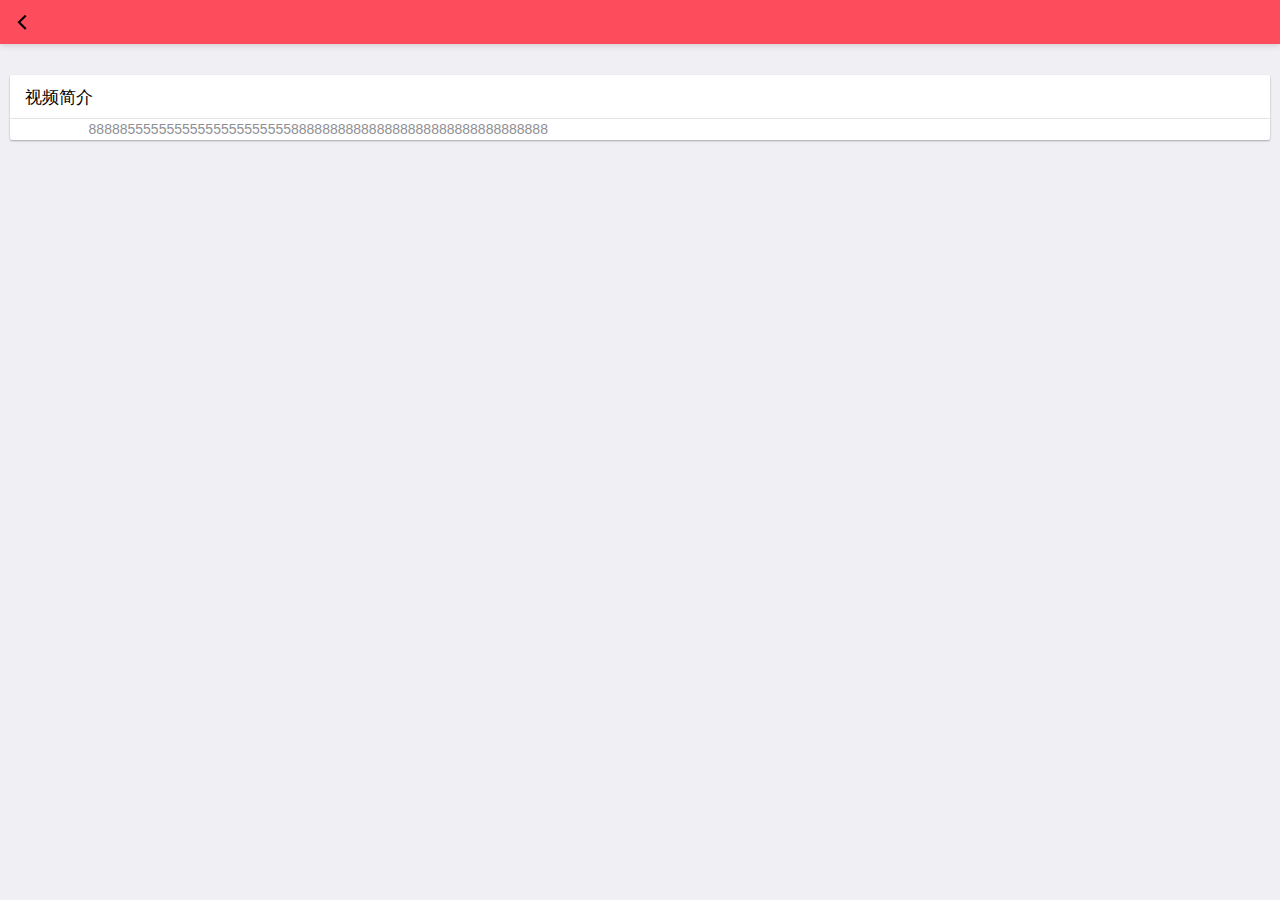
==== pages/mdetail.html @ 2ae6b7a0 "视频观看页面完成" ====
<!doctype html>
<html>

	<head>
		<meta charset="UTF-8">
		<title></title>
		<meta name="viewport" content="width=device-width, initial-scale=1,maximum-scale=1,user-scalable=no">
		<meta name="apple-mobile-web-app-capable" content="yes">
		<meta name="apple-mobile-web-app-status-bar-style" content="black">
		<link href="../css/mui.min.css" rel="stylesheet" />
		<link rel="stylesheet" href="../css/commonStyle.css" />
		<link rel="stylesheet" href="../css/mdetail.css" />
	</head>

	<body>
		<header class="mui-bar mui-bar-nav Common-webBgColor">
			<a class="mui-action-back mui-icon mui-icon-left-nav mui-pull-left Common-fontColor"></a>
			<h1 id="pagetitle" class="mui-title Common-fontColor"></h1>
		</header>
		<div class="mui-content">
			<div class="mui-row">
			    <img id="videoimg" src=""/>
			</div>
			<div class="mui-row">
				<div class="mui-card">
					<div class="mui-card-header">
						视频简介
					</div>
					<div class="mui-card-content">
						<p style="word-wrap: break-word;width: 90%;margin: 0 auto;">&nbsp;&nbsp;&nbsp;&nbsp;88888555555555555555555555888888888888888888888888888888888</p>
					</div>
				</div>
			</div>
		</div>
		<script src="../js/mui.min.js"></script>
		<script type="text/javascript">
			var tempdata=[{
				videoid:'hot01',
				imgurl:'../images/hot01.jpg'
			},{
				videoid:'hot02',
				imgurl:'../images/hot02.jpg'
			},{
				videoid:'hot03',
				imgurl:'../images/hot03.jpg'
			},{
				videoid:'hot04',
				imgurl:'../images/hot04.jpg'
			},{
				videoid:'swiperImg01',
				imgurl:'../images/swiperImg01.png'
			},{
				videoid:'swiperImg02',
				imgurl:'../images/swiperImg02.png'
			},{
				videoid:'swiperImg03',
				imgurl:'../images/swiperImg03.png'
			},{
				videoid:'swiperImg04',
				imgurl:'../images/swiperImg04.png'
			}]
			mui.init({
				swipeBack:true
			});
			mui.plusReady(function(){
			    var tempWV=plus.webview.currentWebview();
			    document.getElementById("pagetitle").innerHTML=tempWV.videoid;
			    for(var i=0;i<tempdata.length;i++){
			    	if(tempdata[i].videoid==tempWV.videoid){
			    		document.getElementById("videoimg").src=tempdata[i].imgurl;
			    	}
			    }
			});
		</script>
	</body>

</html>
---- css/commonStyle.css ----
@charset "utf-8";
body,figure,h1,h2,h3,h4,ul,ol{
	margin: 0;
	padding: 0;
}
ul,ol{
	list-style: none;
}
a{
	color: black;
}
a:hover{
	color: black;
	text-decoration: none;
}
.liststyle{
	list-style: none;
}
.Common-ContHeight{
	min-height: 200px;
}
.Common-webBgColor{
	background-color: #fd4c5b;
}
.Common-fontColor{
	color: white;
}
.Common-errorPic{
	margin: 25px auto;
	width: 70%;
	text-align: center;
}
.Common-errorPic img{
	width: 100%;
}
---- css/mdetail.css ----
@charset "utf-8";
.mui-content .mui-row img{
	width: 100%;
}
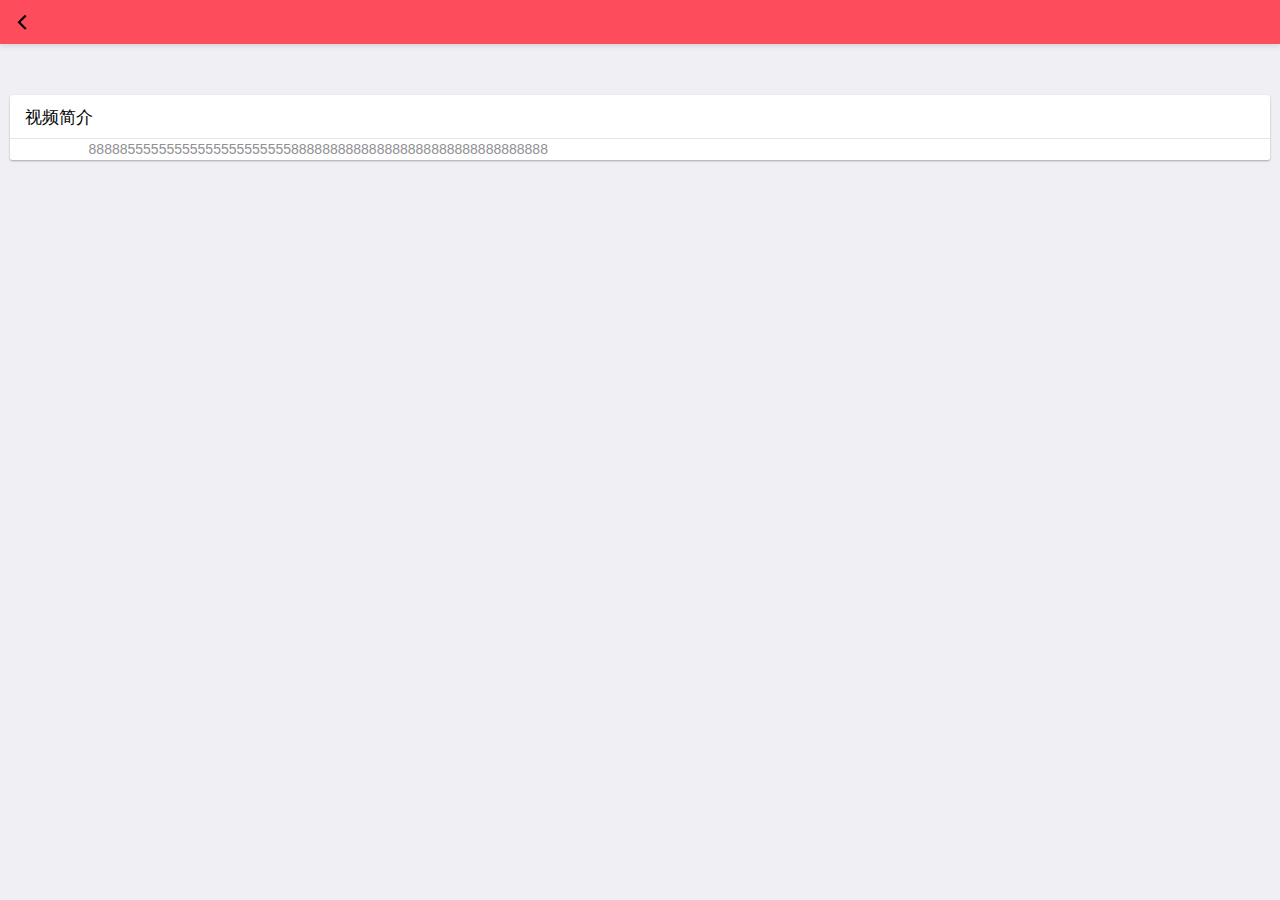
==== commit 10d93c5c: "沉浸式测试" ====
--- a/pages/mdetail.html
+++ b/pages/mdetail.html
@@ -13,6 +13,7 @@
 	</head>
 
 	<body>
+		<div class="Common-webBgColor" style="width: 100%;height: 20px;"></div>
 		<header class="mui-bar mui-bar-nav Common-webBgColor">
 			<a class="mui-action-back mui-icon mui-icon-left-nav mui-pull-left Common-fontColor"></a>
 			<h1 id="pagetitle" class="mui-title Common-fontColor"></h1>
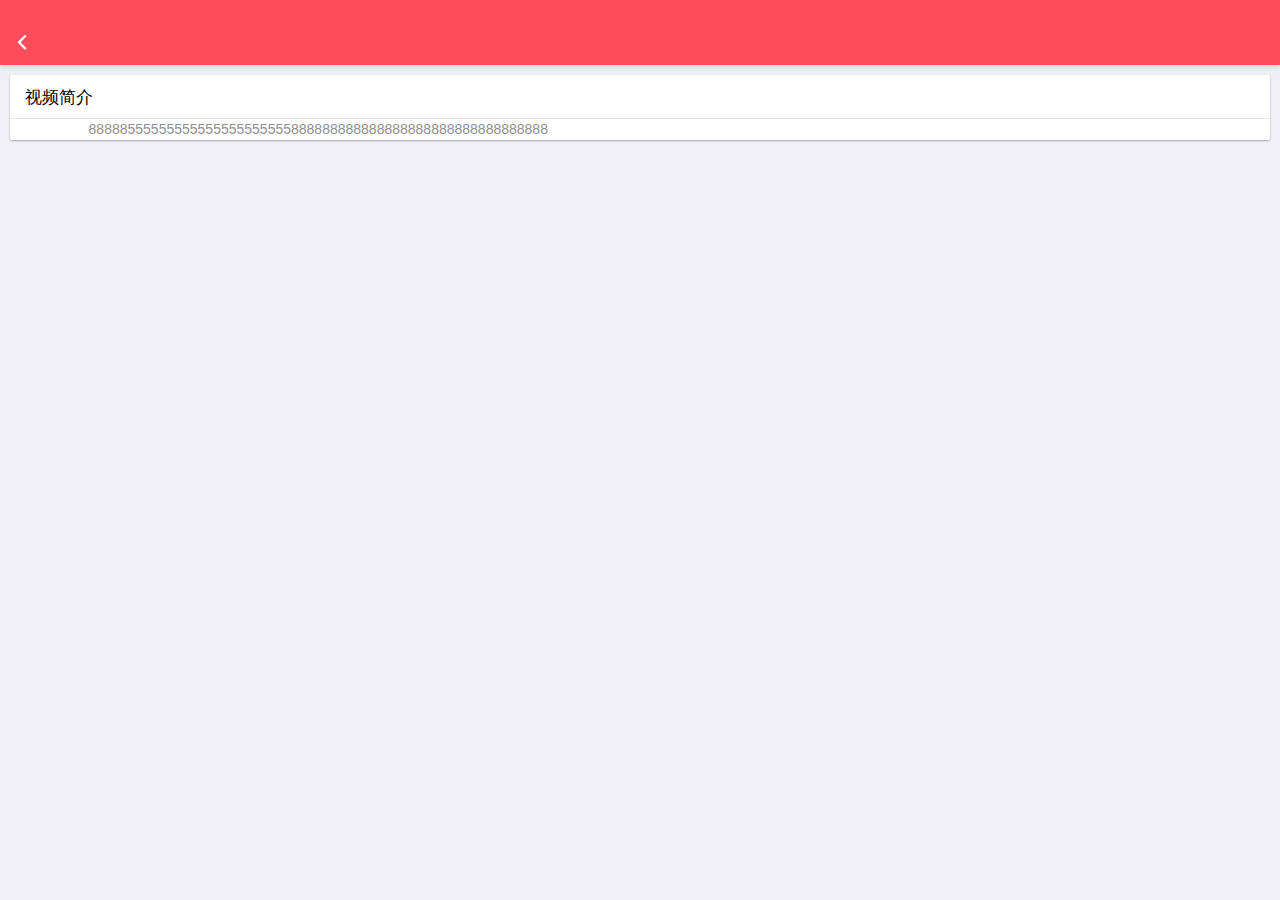
==== commit 9dd4877b: "page页面沉浸修复" ====
--- a/pages/mdetail.html
+++ b/pages/mdetail.html
@@ -13,8 +13,8 @@
 	</head>
 
 	<body>
-		<div class="Common-webBgColor" style="width: 100%;height: 20px;"></div>
-		<header class="mui-bar mui-bar-nav Common-webBgColor">
+		<header class="mui-bar mui-bar-nav Common-webBgColor Common-headerTop">
+			<div class="Common-webBgColor" style="width: 100%;height: 20px;"></div>
 			<a class="mui-action-back mui-icon mui-icon-left-nav mui-pull-left Common-fontColor"></a>
 			<h1 id="pagetitle" class="mui-title Common-fontColor"></h1>
 		</header>
--- a/css/commonStyle.css
+++ b/css/commonStyle.css
@@ -33,3 +33,6 @@
 .Common-errorPic img{
 	width: 100%;
 }
+.Common-headerTop{
+	height: 65px;
+}
